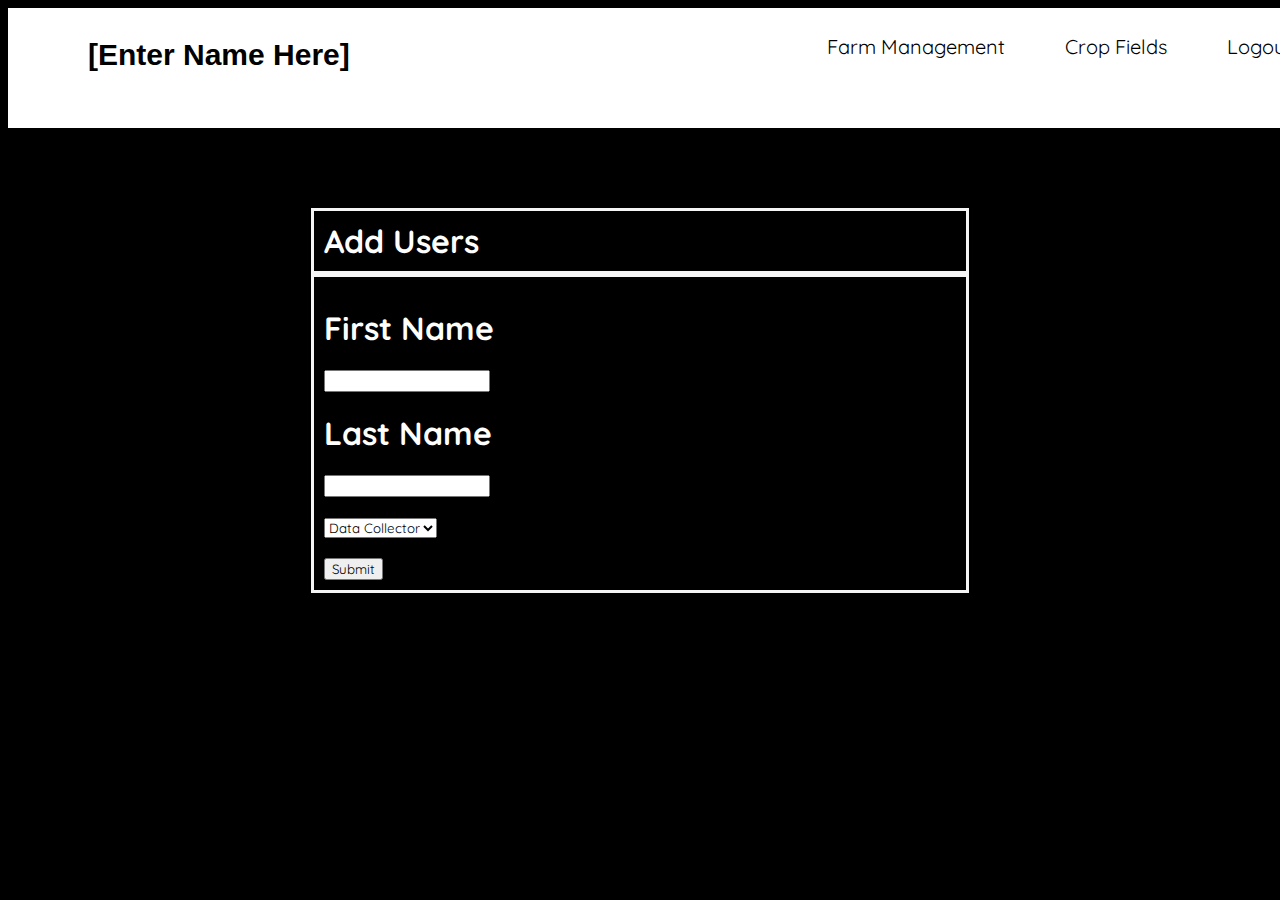
==== pages/AddUsers.html @ 4b45bccf "Did ifinish" ====
<!DOCTYPE html>
<html lang="en">

<head class="flex">

    <link rel="stylesheet" href="/pp.css">
    <link rel="stylesheet" href="/css/UserForms.css" <meta charset="UTF-8">
    <meta http-equiv="X-UA-Compatible" content="IE=edge">
    <meta name="viewport" content="width=device-width, initial-scale=1.0">
    <title>Admin</title>
</head>




<body>

    <header>

        <div class="logo">
            [Enter Name Here]
        </div>

        <div class="hamburger">

            <div class="line"></div>
            <div class="line"></div>
            <div class="line"></div>

        </div>


        <nav class="nav-bar">

            <ul>
                <li>
                    <a href="/pages/admin.html">Farm Management</a>
                </li>

                <li>
                    <a href="/pages/CropFields.html">Crop Fields</a>
                </li>

                <li>
                    <a href="/pages/page3.html">Logout</a>
                </li>

            </ul>
        </nav>
    </header>

    <br>
    <br>
    <br>
    <br>

    <h1 class="center">Add Users</h1>


    <div class="center">

        <form>



            <h1>
                First Name
            </h1>
            <input type="text" required>

            <br>
            <h1>
                Last Name
            </h1>
            <input type="text" required>

            <br>


            <label for="cars">Choose a car:</label>

            <br>
            <select name="cars" id="cars">
  <option value="volvo">Data Collector</option>
  <option value="saab">Stakeholder</option>
  
</select>
            <br>

            <br>

            <input type="submit"></input>
            </ul>



    </div>
    </form>

    </div>


</body>

</html>
---- pp.css ----
@import url('https://fonts.googleapis.com/css?family=Muli&display=swap');
@import url('https://fonts.googleapis.com/css?family=Quicksand&display=swap');
* {
    list-style: none;
    text-decoration: none;
    font-family: 'Quicksand', Tahoma, Geneva, Verdana, sans-serif;
}

.ad2 {
    background: url('/images/user-management.gif');
    height: 80vh;
    width: 40vw;
    background-size: cover;
    border-radius: 30px;
    grid-row: 1;
    display: flex;
    justify-content: space-between;
    gap: 2;
    -webkit-filter: brightness(70%);
}

.box {
    height: 50px;
    width: 100px;
    padding: 10px;
    background-color: red;
    padding: 20px;
    border: 20px solid black;
    margin: 50px;
}

.bGround {
    background-color: black;
}

.MajorH {
    color: #FFFFFF;
    text-align: center;
    font-size: 70px;
}

body {
    background-color: black;
}

p {
    color: #FFFFFF;
}

section {
    display: grid;
    place-items: center;
    align-content: center;
    min-height: 90vh;
}

.hidden {
    opacity: 0;
    transition: all 3s;
}

.show {
    opacity: 3;
}

header {
    background: #FFFFFF;
    height: 120px;
    width: 100%;
    display: flex;
    justify-content: space-between;
    padding: 4 100px;
}

.nav-bar ul {
    display: flex;
}

.logo {
    font-family: 'Segoe UI', Tahoma, Geneva, Verdana, sans-serif;
    padding: 30px;
    font-size: 30px;
    font-weight: bolder;
}

.nav-bar ul li a {
    display: block;
    color: #000000;
    font-size: 20px;
    padding: 10px 25px;
    border-radius: 50px;
    transition: 0.5s;
    margin: 0 5px;
}

.hamburger {
    display: none;
}

.nav-bar.active {
    height: 450px;
    color: #FFFFFF;
}

.nav-bar ul li a:hover {
    color: #fefefe;
    background: #000
}

.nav-bar ul li a.active {
    color: #000;
    background: blue;
}

@media only screen and (max-width: 1320px) {
    header {
        padding: 0 50px;
    }
    .pictureStuff {
        flex-grow: inherit;
        border-radius: 2px 16px;
    }
}

@media only screen and (max-width: 1100px) {
    header {
        padding: 0 30px;
    }
    .ad2 {
        background: url('/images/user-management.gif');
        height: 40vh;
        width: 40vw;
        background-size: cover;
        border-radius: 30px;
        grid-row: 1;
        display: flex;
        justify-content: space-between;
        gap: 2;
        -webkit-filter: brightness(70%);
    }
}

@media only screen and (max-width: 900px) {
    .ad2 {
        background: url('/images/user-management.gif');
        height: 30vh;
        width: 40vw;
        background-size: cover;
        border-radius: 30px;
        grid-row: 1;
        display: flex;
        justify-content: space-between;
        gap: 2;
        -webkit-filter: brightness(70%);
    }
    .hamburger {
        display: block;
        cursor: pointer;
    }
    .hamburger .line {
        width: 30px;
        height: 3px;
        background: #000;
        margin: 6px 0;
    }
    .nav-bar {
        height: 0;
        position: absolute;
        top: 80px;
        left: 0;
        right: 0;
        width: 100vw;
        background: #fefefe;
        transition: 0.2s;
        overflow: hidden;
    }
    .nav-bar ul {
        display: block;
        width: fit-content;
        margin: 80px auto 0 auto;
        text-align: center;
        transition: 0.5;
        opacity: 0;
    }
    .nav-bar.active ul {
        opacity: 1;
    }
    .nav-bar ul li a {
        margin-bottom: 12px;
    }
    .pictureStuff {
        width: 400px;
        padding: 105px;
        border-radius: 2px 16px;
    }
    .Norms {
        font-size: 25px;
    }
    .MajorH {
        font-size: 35px;
    }
}

.pictureStuff {
    vertical-align: top;
    border-radius: 2px 16px;
}

.Norms {
    font-size: 40px;
    text-align: center;
}

footer {
    background: gray;
    color: #fefefe;
    height: 80px;
    width: 100%;
}

.sizedBox {
    height: 120px;
}

h1 {
    color: #FFFFFF;
    font-size: 34;
}

.child {
    float: left;
    width: 50%;
    display: flex;
    margin-top: -10;
}

.child:hover {
    transform: scale(1.1);
    transition: all 1s;
}

.inText {
    color: #fff;
    text-align: center;
    justify-content: center;
    height: 30vh;
    width: 30vw;
    font-size: 4vmin;
}

.inText2 {
    color: #fff;
    text-align: center;
    justify-content: center;
    height: 30vh;
    width: 30vw;
}

.ad1 {
    background: url('/images/pexels-livier-garcia-1459331.jpg');
    height: 40vh;
    width: 30vw;
    background-size: cover;
    border-radius: 30px;
    grid-row: 1;
    display: flex;
    justify-content: space-between;
    gap: 2;
    -webkit-filter: brightness(70%);
}

.ad3 {
    background: url('/images/pexels-livier-garcia-1459331.jpg');
    height: 40vh;
    width: 30vw;
    background-size: cover;
    border-radius: 30px;
    grid-row: 1;
    display: flex;
    justify-content: space-between;
    gap: 2;
    -webkit-filter: brightness(70%);
}

.ad1:hover {
    -webkit-filter: brightness(100%);
}

.ad2:hover {
    -webkit-filter: brightness(100%);
}

.ad3:hover {
    -webkit-filter: brightness(100%);
}
---- css/UserForms.css ----
.center {
    margin: auto;
    width: 50%;
    border: 3px solid whitesmoke;
    padding: 10px 10px 10px 10px;
}
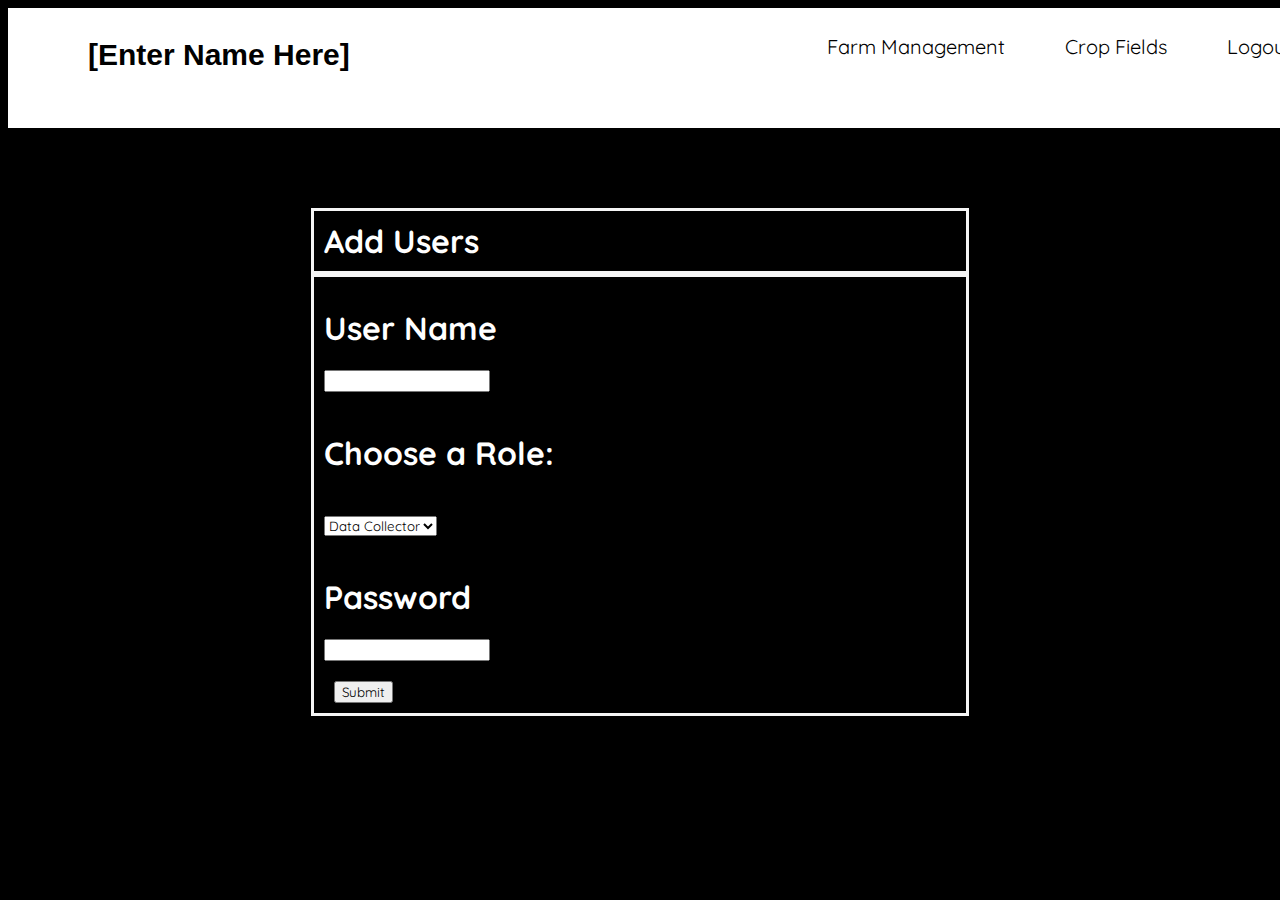
==== commit 3fe8d372: "Spring boot updates" ====
--- a/pages/AddUsers.html
+++ b/pages/AddUsers.html
@@ -4,6 +4,7 @@
 <head class="flex">
 
     <link rel="stylesheet" href="/pp.css">
+    <script defer src="/js/user_add.js"></script>
     <link rel="stylesheet" href="/css/UserForms.css" <meta charset="UTF-8">
     <meta http-equiv="X-UA-Compatible" content="IE=edge">
     <meta name="viewport" content="width=device-width, initial-scale=1.0">
@@ -59,38 +60,43 @@
 
     <div class="center">
 
-        <form>
+        <form action="" id="form">
 
 
 
             <h1>
-                First Name
+                User Name
             </h1>
-            <input type="text" required>
-
-            <br>
-            <h1>
-                Last Name
-            </h1>
-            <input type="text" required>
+            <input name="name" type="text" required id="Fname">
 
             <br>
 
 
-            <label for="cars">Choose a car:</label>
+            <br>
+
+
+            <h1>Choose a Role:</h1>
 
             <br>
-            <select name="cars" id="cars">
-  <option value="volvo">Data Collector</option>
-  <option value="saab">Stakeholder</option>
+            <select name="user_role" id="roles">
+                <option>Data Collector</option>
+               <option >Stakeholder</option>
+               <option >Stakeholder</option>
+               <option> Admin</option>
   
-</select>
+            </select>
             <br>
 
             <br>
+            <h1>
+                Password
+            </h1>
+            <input name="password" type="password" required id="Pword">
+            <br>
 
-            <input type="submit"></input>
-            </ul>
+            <br> "
+            <button type="submit" name="submit" id="submiter">Submit</button>
+
 
 
 
--- a/pp.css
+++ b/pp.css
@@ -292,4 +292,41 @@
 
 .ad3:hover {
     -webkit-filter: brightness(100%);
+}
+
+.mnm {
+    color: #fff;
+}
+
+table td {
+    color: #fefefe;
+    padding: 10px;
+    border: thin solid #d4d4d4;
+    width: 18%;
+    text-align: center;
+    background-color: #000000;
+}
+
+table select:focus {
+    outline: none;
+}
+
+table select {
+    padding: 10px;
+    width: 200px;
+    font-size: 16px;
+    border: thin solid #d4d4d4;
+    background-color: transparent;
+}
+
+table a:active {
+    background-color: #ccf4d6;
+    color: green;
+}
+
+table th {
+    padding: 10px 0;
+    background-color: #f4f4f4;
+    /* background-color: #fff; */
+    border: thin solid #d4d4d4;
 }